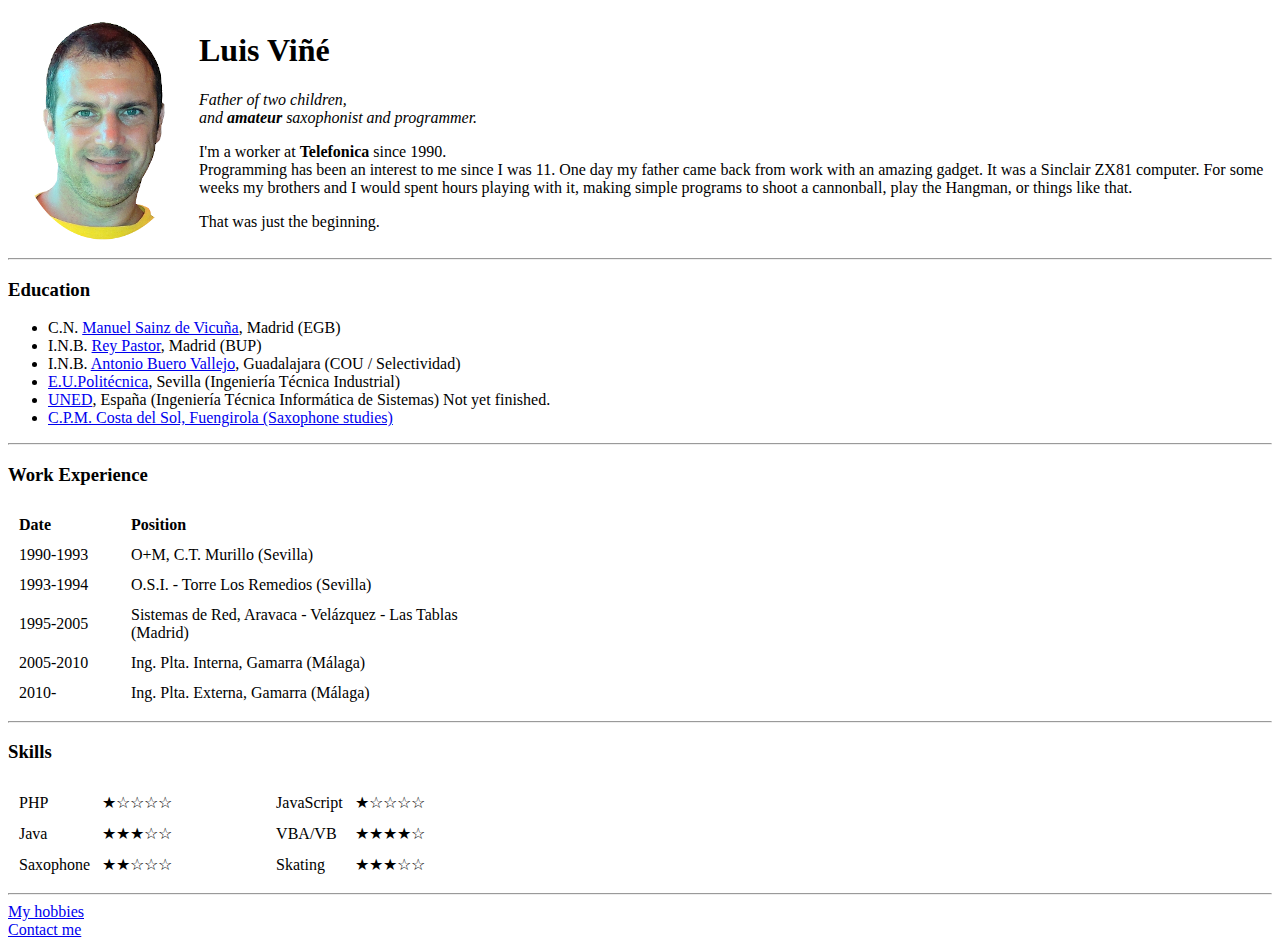
==== index.html @ 242dfa2e "Added website files" ====
<!DOCTYPE html>
<html lang="en" dir="ltr">

<head>
  <meta charset="utf-8">
  <title>Luis' Personal Site</title>
</head>

<body>

  <table>
    <tr>
      <td>
        <img src="img/Luis_m.png" alt="Luis' profile picture">
      </td>
      <td>
        <h1>Luis Viñé</h1>
        <p><em>Father of two children,<br />
            and <strong>amateur</strong> saxophonist and programmer.</em></p>
        <p>
          I'm a worker at <strong>Telefonica</strong> since 1990. <br>
          Programming has been an interest to me since I was 11.
          One day my father came back from work with an amazing gadget.
          It was a Sinclair ZX81 computer. For some weeks my brothers and I
          would spent hours playing with it, making simple programs to shoot
          a cannonball, play the Hangman, or things like that.
        </p>
        <p>That was just the beginning.</p>
      </td>
    </tr>
  </table>

  <hr>

  <h3>Education</h3>
  <ul>
    <li>C.N. <a href="https://www.comunidad.madrid/centros/centro-manuel-sainz-vicuna">Manuel Sainz de Vicuña</a>, Madrid (EGB)</li>
    <li>I.N.B. <a href="https://www.educa2.madrid.org/web/centro.ies.reypastor.madrid">Rey Pastor</a>, Madrid (BUP)</li>
    <li>I.N.B. <a href="https://iesbuerovallejo.com/">Antonio Buero Vallejo</a>, Guadalajara (COU / Selectividad)</li>
    <li><a href="https://eps.us.es/">E.U.Politécnica</a>, Sevilla (Ingeniería Técnica Industrial)</li>
    <li><a href="https://www.uned.es/">UNED</a>, España (Ingeniería Técnica Informática de Sistemas) Not yet finished.</li>
    <li><a href="http://conservatoriocostadelsol.es">C.P.M. Costa del Sol, Fuengirola (Saxophone studies)</a></li>
  </ul>

  <hr>

  <h3>Work Experience</h3>

  <table cellspacing="10px" width="500px">
    <thead align="left">
      <th width="100px">Date</th>
      <th>Position</th>
    </thead>
    <tbody>
      <tr class="row">
        <td class="col">1990-1993</td>
        <td class="col">O+M, C.T. Murillo (Sevilla)</td>
      </tr>
      <tr class="row">
        <td class="col">1993-1994</td>
        <td class="col">O.S.I. - Torre Los Remedios (Sevilla)</td>
      </tr>
      <tr class="row">
        <td class="col">1995-2005</td>
        <td class="col">Sistemas de Red, Aravaca - Velázquez - Las Tablas (Madrid)</td>
      </tr>
      <tr class="row">
        <td class="col">2005-2010</td>
        <td class="col">Ing. Plta. Interna, Gamarra (Málaga)</td>
      </tr>
      <tr class="row">
        <td class="col">2010-</td>
        <td class="col">Ing. Plta. Externa, Gamarra (Málaga)</td>
      </tr>
    </tbody>
  </table>

  <hr>

  <h3>Skills</h3>
  <table cellspacing="10px">
    <tr>
      <td>PHP</td>
      <td>&#x2605;&#x2606;&#x2606;&#x2606;&#x2606;</td>
      <td width="80px"></td>
      <td>JavaScript</td>
      <td>&#x2605;&#x2606;&#x2606;&#x2606;&#x2606;</td>
    </tr>
    <tr>
      <td>Java</td>
      <td>&#x2605;&#x2605;&#x2605;&#x2606;&#x2606;</td>
      <td></td>
      <td>VBA/VB</td>
      <td>&#x2605;&#x2605;&#x2605;&#x2605;&#x2606;</td>
    </tr>
    <tr>
      <td>Saxophone</td>
      <td>&#x2605;&#x2605;&#x2606;&#x2606;&#x2606;</td>
      <td></td>
      <td>Skating</td>
      <td>&#x2605;&#x2605;&#x2605;&#x2606;&#x2606;</td>
    </tr>
  </table>

  <hr>

  <a href="hobbies.html">My hobbies</a><br>
  <a href="contact.html">Contact me</a>



</body>

</html>
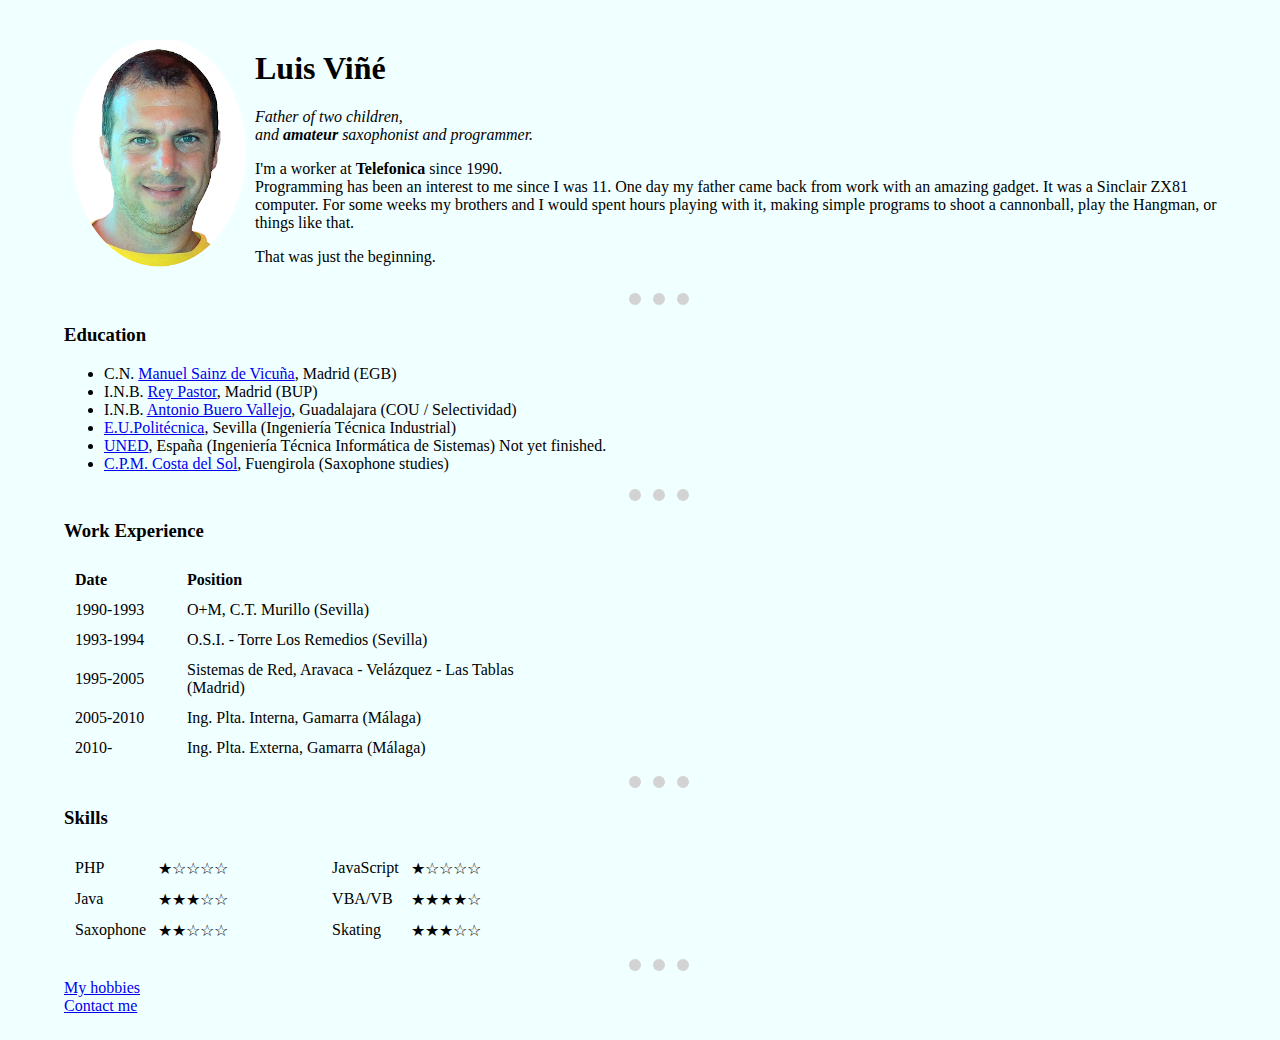
==== commit f1b549fc: "added style element - background color - margins - hr style" ====
--- a/index.html
+++ b/index.html
@@ -4,6 +4,25 @@
 <head>
   <meta charset="utf-8">
   <title>Luis' Personal Site</title>
+  <style media="screen">
+
+    body {
+      margin: 2%;
+      margin-left: 5%;
+      background-color: azure;
+    }
+
+    hr   {
+      border: none;
+      border-top-style: dotted;
+      border-top-width: 12px;
+      width: 60px;
+      color: lightgrey;
+      background-color: #00000000;
+    }
+
+  </style>
+
 </head>
 
 <body>
@@ -39,7 +58,7 @@
     <li>I.N.B. <a href="https://iesbuerovallejo.com/">Antonio Buero Vallejo</a>, Guadalajara (COU / Selectividad)</li>
     <li><a href="https://eps.us.es/">E.U.Politécnica</a>, Sevilla (Ingeniería Técnica Industrial)</li>
     <li><a href="https://www.uned.es/">UNED</a>, España (Ingeniería Técnica Informática de Sistemas) Not yet finished.</li>
-    <li><a href="http://conservatoriocostadelsol.es">C.P.M. Costa del Sol, Fuengirola (Saxophone studies)</a></li>
+    <li><a href="http://conservatoriocostadelsol.es">C.P.M. Costa del Sol</a>, Fuengirola (Saxophone studies)</li>
   </ul>
 
   <hr>
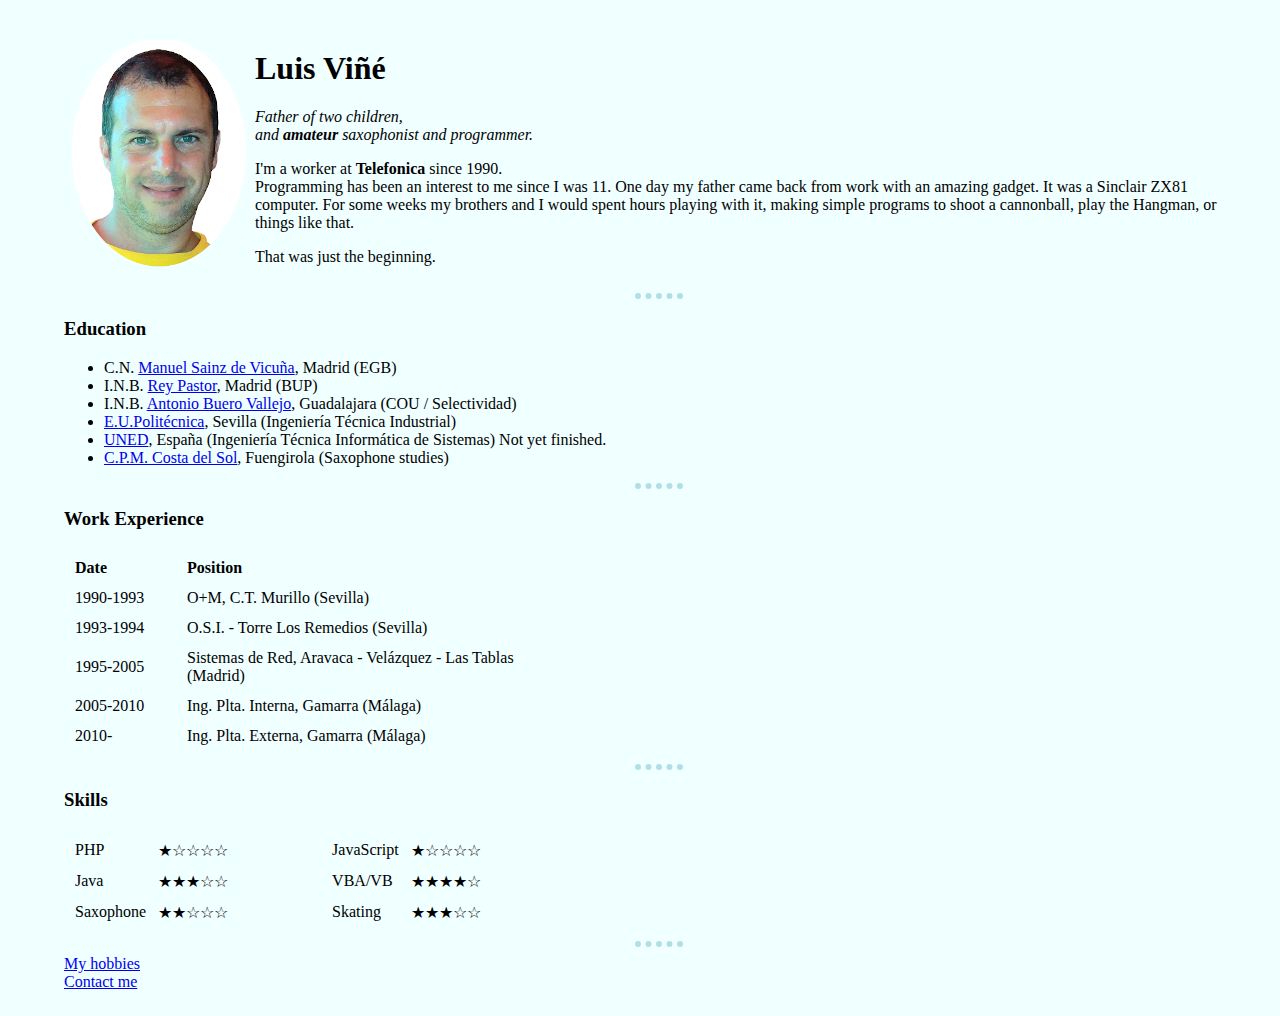
==== commit 4a589b55: "Re-style hr" ====
--- a/index.html
+++ b/index.html
@@ -15,9 +15,9 @@
     hr   {
       border: none;
       border-top-style: dotted;
-      border-top-width: 12px;
-      width: 60px;
-      color: lightgrey;
+      border-top-width: 6px;
+      width: 48px;
+      color: powderblue;
       background-color: #00000000;
     }
 
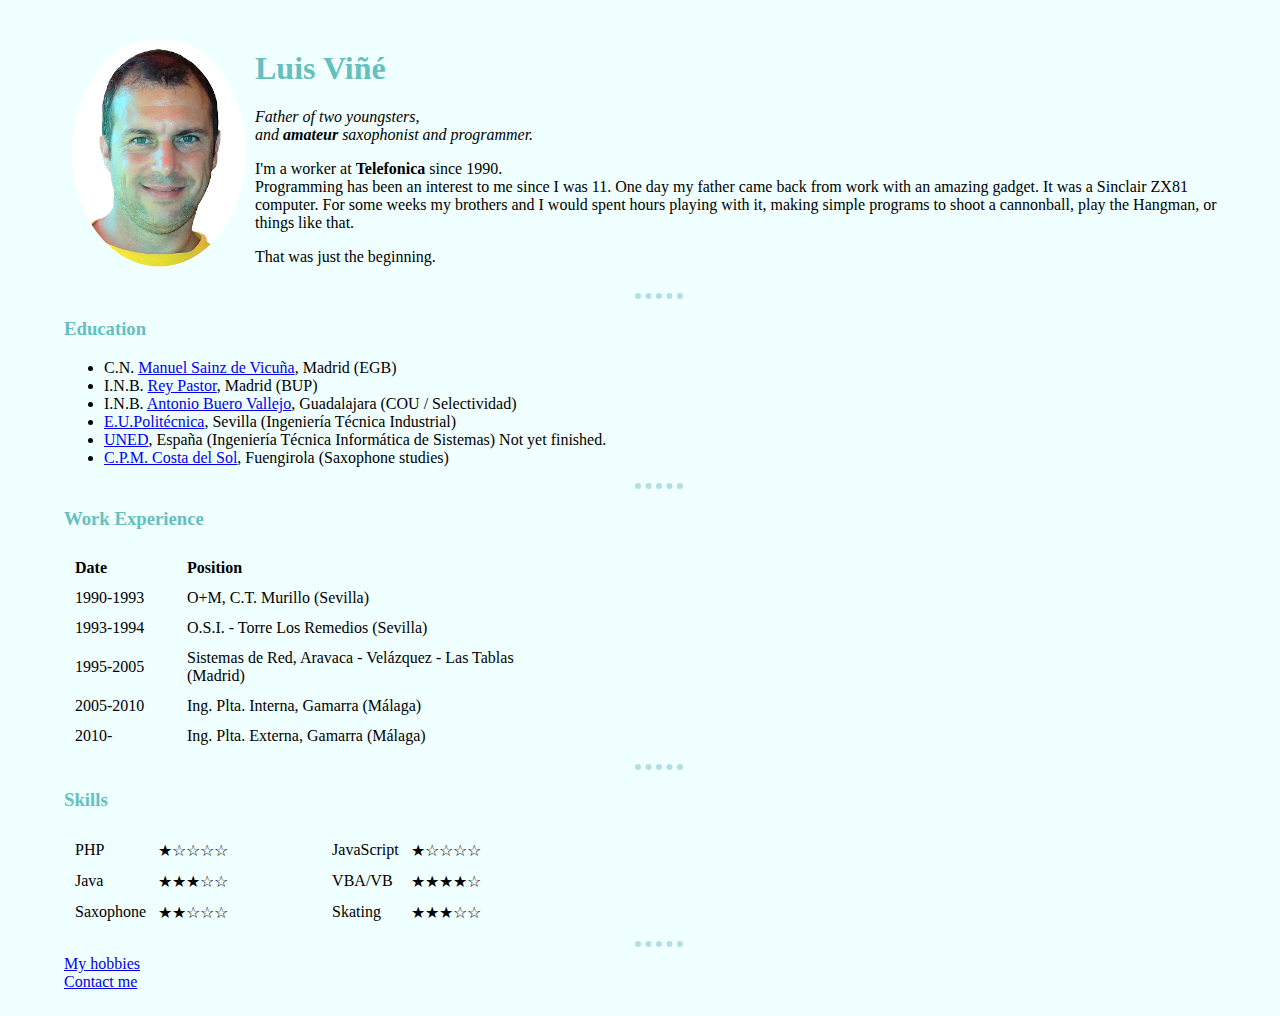
==== commit 562ea278: "Changed my son & daughter definition" ====
--- a/index.html
+++ b/index.html
@@ -4,25 +4,7 @@
 <head>
   <meta charset="utf-8">
   <title>Luis' Personal Site</title>
-  <style media="screen">
-
-    body {
-      margin: 2%;
-      margin-left: 5%;
-      background-color: azure;
-    }
-
-    hr   {
-      border: none;
-      border-top-style: dotted;
-      border-top-width: 6px;
-      width: 48px;
-      color: powderblue;
-      background-color: #00000000;
-    }
-
-  </style>
-
+  <link rel="stylesheet" href="css/styles.css">
 </head>
 
 <body>
@@ -34,7 +16,7 @@
       </td>
       <td>
         <h1>Luis Viñé</h1>
-        <p><em>Father of two children,<br />
+        <p><em>Father of two youngsters,<br />
             and <strong>amateur</strong> saxophonist and programmer.</em></p>
         <p>
           I'm a worker at <strong>Telefonica</strong> since 1990. <br>
--- a/css/styles.css
+++ b/css/styles.css
@@ -0,0 +1,18 @@
+body {
+  margin: 2%;
+  margin-left: 5%;
+  background-color: azure;
+}
+
+hr {
+  border: none;
+  border-top-style: dotted;
+  border-top-width: 6px;
+  width: 48px;
+  color: powderblue;
+  background-color: #00000000;
+}
+
+h1, h2, h3 {
+  color: #66BFBF;
+}
